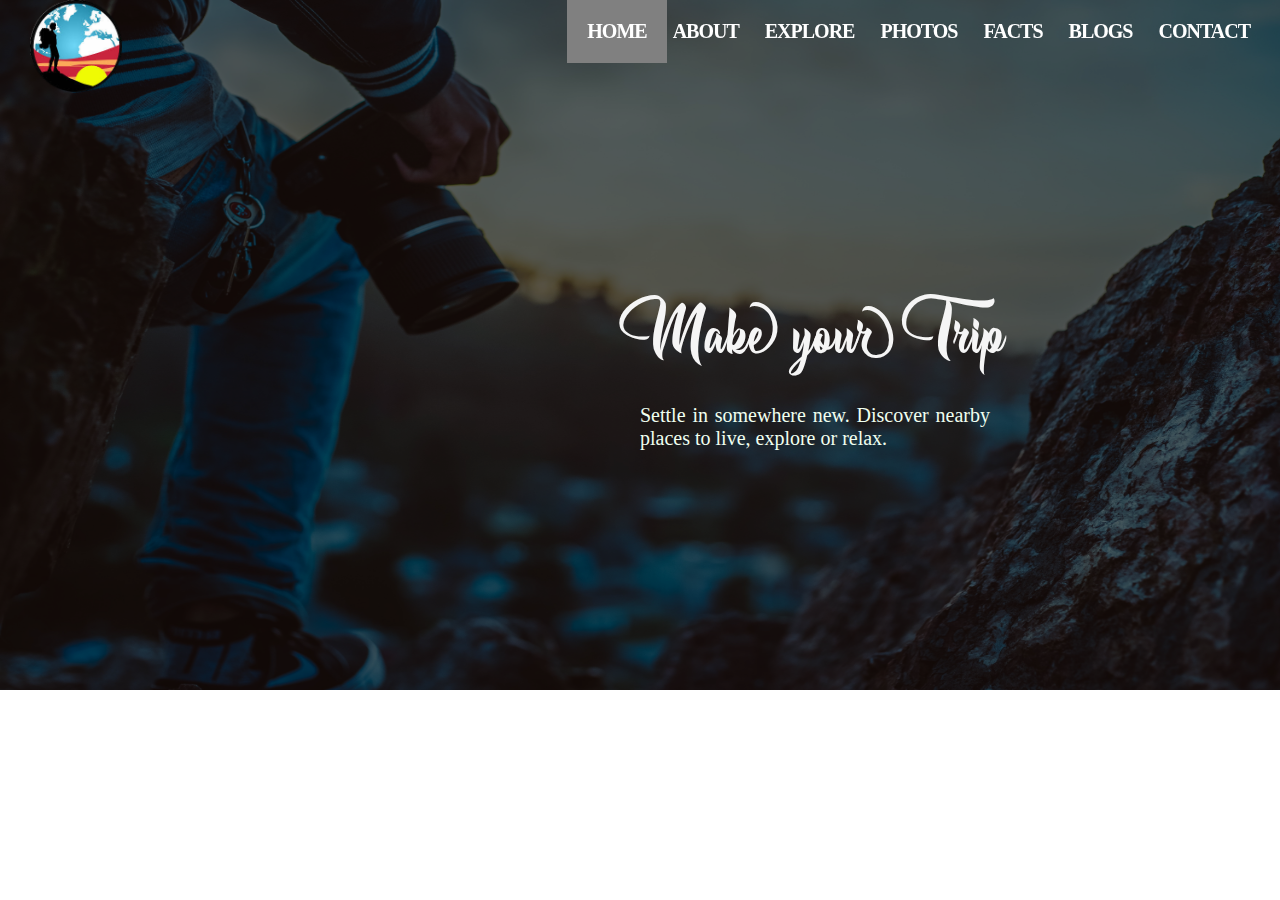
==== index.html @ 2e6acb8c "final changes done" ====
<!DOCTYPE html>
<html lang="en">
<head>
    <meta charset="UTF-8">
    <meta name="viewport" content="width=device-width, initial-scale=1.0">
    <link rel="stylesheet" href="styles.css">
    <title>Document</title>
</head>
<body>
    <section id="header">
        <div class="header container">
          <div class="nav-bar">
            <div class="brand">
                
                <img src="./Images/logo.png">
            </div>
            <div class="nav-list">
              <div class="hamburger"><div class="bar"></div></div>
              <ul>
                <li><a class="active nav-link" href="./index.html" data-after="Home" >Home</a></li>
                <li><a class="nav-link" href="./about.html" data-after="About" >About</a></li>
                <li><a class="nav-link" href="./destination.html" data-after="Destinations">Explore</a></li>
                <li><a class="nav-link" href="./photos.html" data-after="Photos" >Photos</a></li>
                <li><a class="nav-link" href="./facts.html" data-after="Facts">Facts</a></li>
                <li><a class="nav-link" href="./blogs.html" data-after="Blog" >Blogs</a></li>
                <li><a class="nav-link" href="./contact.html" data-after="Contact">Contact</a></li>
                
              </ul>
            </div>
          </div>
        </div>
    </section>

    <section id="home">
       <div class="image-home"><img src="./Images/home.jpg"></div>
       <div class="home-content">
           <h1> Make your Trip</h1>
           <p> Settle in somewhere new. Discover nearby places to live, explore or relax. </p>
       </div>
    </section>

    <script src="./javascript/hamburger.js"></script>
</body>
</html>
---- styles.css ----
*{
    margin: 0px;
    padding: 0px;
}
@font-face{
    font-family: "allessa";
    src: url("../fonts/Allessa.ttf");
    font-style: normal;
}
@font-face{
    font-family: "forefarmer";
    src: url("../fonts/ForefarmersDemoRegular-1LpB.ttf");
    font-style: normal;
}
@font-face{
    font-family: "brokenz";
    src: url("../fonts/Brokenz-BWa0d.ttf");
    font-style: normal;
}

/* Header section */
#header {
	position: fixed;
	z-index: 1000;
	left: 0;
	top: 0;
	width: 100vw;
    height: auto;
}
#header .header {
    min-height: 10vh;
}
#header .nav-bar {
	display: flex;
	align-items: center;
	justify-content: space-between;
	width: 100%;
	height: 100%;
	padding: 0 10px;
}

#header .nav-bar .brand img{
   position: absolute;
   left:30px;
   top: 0vh;
   height: 10.2vh;
}

/* hamburger background */
#header .nav-list ul {
	list-style: none;
    position: absolute;
    background-color: rgb(5, 1, 1);
	width: 100vw;
	height: 100vh;
	left: 100%;
	top: 0;
	display: flex;
	flex-direction: column;
	justify-content: center;
	align-items: center;
	z-index: 1;
	overflow-x: hidden;
	transition: .5s ease left;
}
#header .nav-list ul.active {
	left: 0%;
}
#header .nav-list ul a {
	font-size: 30px;
	letter-spacing: .2rem;
	text-decoration: none;
	color: white;
	text-transform: uppercase;
	padding: 20px;
	display: block;
}
#header .nav-list ul .active{
    background: grey;
}

#header .nav-list ul a::after {
    content: attr(data-after);
	position: absolute;
	top: 50%;
	left: 50%;
	transform: translate(-50%, -50%) scale(0);
	color: rgb(13, 49, 38);
	font-size: 6rem;
	letter-spacing: 50px;
	z-index: -10;
	transition: .3s ease letter-spacing;
}
.nav-bar a.active{
    background: linear-gradient(to right,rgb(46, 46, 46),rgb(41, 40, 40));
}

#header .nav-list ul li:hover a::after {
	transform: translate(-50%, -50%) scale(1);
	letter-spacing: initial;
}
#header .hamburger {
	height: 60px;
	width: 60px;
	display: inline-block;
	border: 3px solid white;
	border-radius: 50%;
	position: relative;
	display: flex;
	align-items: center;
	justify-content: center;
	z-index: 100;
	cursor: pointer;
	transform: scale(.8);
	margin-right:  10px;
}
#header .hamburger:after {
	position: absolute;
	content: '';
	height: 100%;
	width: 100%;
	border-radius: 50%;
	border: 3px solid white;
	animation: hamburger_puls 1s ease infinite;
}
#header .hamburger .bar {
	height: 2px;
	width: 30px;
	position: relative;
	background-color: white;
	z-index: -2;
}
#header .hamburger .bar::after,
#header .hamburger .bar::before {
	content: '';
	position: absolute;
	height: 100%;
	width: 100%;
	left: 0;
	background-color: white;
	transition: .3s ease;
	transition-property: top, bottom;
}
#header .hamburger .bar::after {
	top: 8px;
}
#header .hamburger .bar::before {
	bottom: 8px;
}
#header .hamburger.active .bar::before {
	bottom: 0;
}
#header .hamburger.active .bar::after {
	top: 0;
}

@keyframes hamburger_puls {
	0% {
		opacity: 1;
		transform: scale(1);
	}
	100% {
		opacity: 0;
		transform: scale(1.4);
	}
}

/* end of header */
#home{
    height: 690px;
    width: 100%;
    position: relative;
}

#home .image-home{
    height: 100%;
    width: 100%;
    background: black;
}
#home .image-home img{
    height: 100%;
    width: 100%;
    opacity: 0.4;
}
#home .home-content{
    position: absolute;
    top: 280px;
    right: 250px; 
}
#home .home-content h1{
    color: whitesmoke;
    width: 400px;
    font-family: "allessa";
    font-weight:200 ;
    font-size: 50px;
}
#home .home-content p{
    font-size: 20px;
    margin-top: 10px;
    color: honeydew;
    width: 350px;
}
/*------end of home page ------- */


/*----about page------ */
#about{
    height: 100vh;
    background: black;
    width: 100%;
    display: flex;
    justify-content: center;
    align-items: center;
}
#about .content-about{
    width: 700px;
}
#about .content-about h1{
    text-align: center;
    font-weight: 200;
    font-size: 100px;
    font-family: "brokenz";
    color: goldenrod;
}
#about .content-about p{
    font-size: 22px;
    margin-bottom: 20px;
    color: whitesmoke;
    text-align: justify;
}

/* destination */
#destination{
    height: 900px;
    width: 100%;
    background: black;
    position: relative;
}
.container-destination{
    position: absolute;
    top:30vh;
    width: 100%;
    height: 700px;
    display: flex;
    justify-content: space-around;
    flex-wrap: wrap;
}
.box-dest{
    position: relative;
    height: 270px;
    width: 270px;
    text-align: center;
    border-radius: 5px;
  }
  .front-face, .back-face{
    position: absolute;
    width: 100%;
    height: 100%;
    background: #ebf8f9;
    border-radius: 5px;
    backface-visibility: hidden;
    box-shadow: 0 2px 3px rgba(0,0,0,.2);
    transition: transform .4s linear;
  }
  .cover{
    background: linear-gradient(75deg, #8e44ad, #2980b9);
    height: 100%;
    width: 100%;
    border-radius: 5px 5px 0 0;
  }
  .profile{
    height: 100%;
    width: 100%;
    background: white;
  }
  .about{
    margin-top: 10px;
    padding: 0px 35px;
    font-size: 15px;
  }
  h1{
    color: #0d0d0d;
  }
  p{
    padding: 10px;
    color: #262626;
    text-align: justify;
  }  
  .back-face{
    transform: perspective(800px) rotateY(-180deg);
  }
  .front-face{
    transform: perspective(800px) rotateY(0deg);
  }
  .box-dest:hover > .back-face{
    transform: perspective(800px) rotateY(0deg);
  }
  .box-dest:hover > .front-face{
    transform: perspective(800px) rotateY(180deg);
  }



/* photos */
#photos{
    background: black;
    height: 2000px;
    width: 100%;
    display: flex;
    justify-content: center;
}
#photos .photo-container{
    position: absolute;
    top:15vh;
    width: 90%;
    display: flex;
    flex-wrap: wrap;
    justify-content: space-around;
}
#photos .box-photos{
    height: 250px;
    width: 250px;
    border: 2px solid white;
    background: black;
    margin-top: 60px;
}
#photos .box-photos img{
    height: 100%;
    width: 100%;
    opacity: 0.9;
}

/* blog */

#blog{
    background: black;
    height: 2200px;
}
.row:after{
	content: '';
	display: table;
	clear: both;
}
.container-blogs{
    position: relative;
    top: 15vh;
}
header h1{
	text-align: center;
	font-size:60px;
	color:gold;
    margin:1.5 0px;
    font-family: "allessa";
    font-weight: 200;

}

#blog p{
    color: crimson;
    font-size: 20px;
    text-shadow: 0.5px 1px black;
}
h2{
	color:#000000;
margin:1.5 0px;	
}
.left-column{
float: left;
width: 70%;	
}

.right-column{
 width: 25%;
 float: right;
 padding-left:20px;
 padding-right: 10px;
}
.card{
	padding: 20px;
	background-color: #ffffff;
 margin-top:20px;
}

.card img{
	width: 100%;
}


.right-column .card img{
	margin-bottom: 10px;
}

/* contact */
#contact{
    background: black;
    height: 700px;
}
#contact .upper-contact{
    display: flex;
    flex-direction: column;
    align-items: center;
    height: 200px;
    justify-content: center;
    position: relative;
}
#contact .upper-contact .background-upper{
    background-image: url("https://images.pexels.com/photos/1421903/pexels-photo-1421903.jpeg?auto=compress&cs=tinysrgb&dpr=1&w=500");
    background-position: center center;
    position: absolute;
    left: 0;
    top: 0;
    width: 100%;
    height:100%;
    opacity: 0.3;
}
.upper-contact h1{
    color: white;
    font-size: 50px;
    z-index: 2;
}
.upper-contact h3{
    color: whitesmoke;
    font-size: 22px;
    z-index: 2;
}
.upper-contact h3 .fa{
    color: red;
}
.lower-contact{
    height:500px ;
    display: flex;
    flex-direction: column;
    justify-content: center;
    align-items: center;
}
.lower-contact .contact-info{
    display: flex;
    justify-content: space-around;
    align-items: center;
   height: 30px;
   width: 100%;
   box-shadow:0 2px 1px rgb(68, 68, 68);
}
.lower-contact .contact-info h2{
    display: inline-block;
    margin-left: 10px;
    font-size: 20px;
    color: gold;
}
.lower-contact .contact-info .fa{
    color: white;
}
.lower-contact #success{
    color: rgb(131, 209, 13);
    font-size: 24px;
}
form{
    display: flex;
    flex-direction: column;
    height: 430px;
    width: 35%;
    align-items: center;
    justify-content: space-around;
    border: none;
    margin-top: 15px;
}
form input{
    width: 100%;
    border: none;
    outline: none;
    border-bottom: 2px solid rgb(77, 75, 75);
    background: transparent;
    color: white;
    font-size: 18px;
}
form textarea{
    width: 100%;
    border: none;
    outline: none;
    border-bottom: 2px solid rgb(80, 77, 77);
    background: transparent;
    resize: none;
    color: white;
    font-size: 18px;
}
form input::placeholder{
    color: rgb(158, 152, 152);
    opacity: 0.6;
    font-size: 14px;
}
form textarea::placeholder{
    color: rgb(158, 152, 152);
    opacity: 0.6;
    font-size: 14px;
}
form button{
    padding: 10px;
    background: black;
    color: white;
    cursor: pointer;
    font-size: 15px;
    word-spacing: 3px;
}


#facts{
    background: black;
    height: 100vh;
    display: flex;
    justify-content: center;
}
#facts .container-facts{
    width: 70%;
    height: 80vh;
    position: absolute;
    top: 14vh;
}
#facts ul{
    list-style-type: disc;
}
#facts li{
    color: goldenrod;
    font-size: 24px;
    margin-top: 9px;
}



/*responsive */
@media(max-width:800px){
	.left-column,.right-column{
    width: 100%;
    padding: 0px;
    }
    .upper-contact h1{
        font-size: 34px;
    }
    .upper-contact h3{
        font-size: 15px;
    }
    .lower-contact .contact-info h2{
        font-size: 14px;
        margin-left: 5px;
    }
    .lower-contact #success{
        font-size: 13px;
        margin-top: 10px;
    }
    form{
        width: 80%;
        height:420px ;
    }
    form input{
        font-size: 16px;
    }
    form textarea{
        font-size: 16px;
    }
}
@media (min-width: 1200px){
    /* header only */
    #header .hamburger {
		display: none;
	}
	#header .nav-list ul {
		position: initial;
		display: block;
		height: auto;
		width: fit-content;
        background-color: transparent;
        margin-right: 38px;
	}
	#header .nav-list ul li {
		display: inline-block;
	}
	#header .nav-list ul li a {
        font-size: 20px;
        margin-right: -18px;
        font-weight: bold;
        letter-spacing: -1px;
	}
	#header .nav-list ul a:after {
		display: none;
    }
    #header .nav-list ul li a:hover {
        color: gold;
    }
}
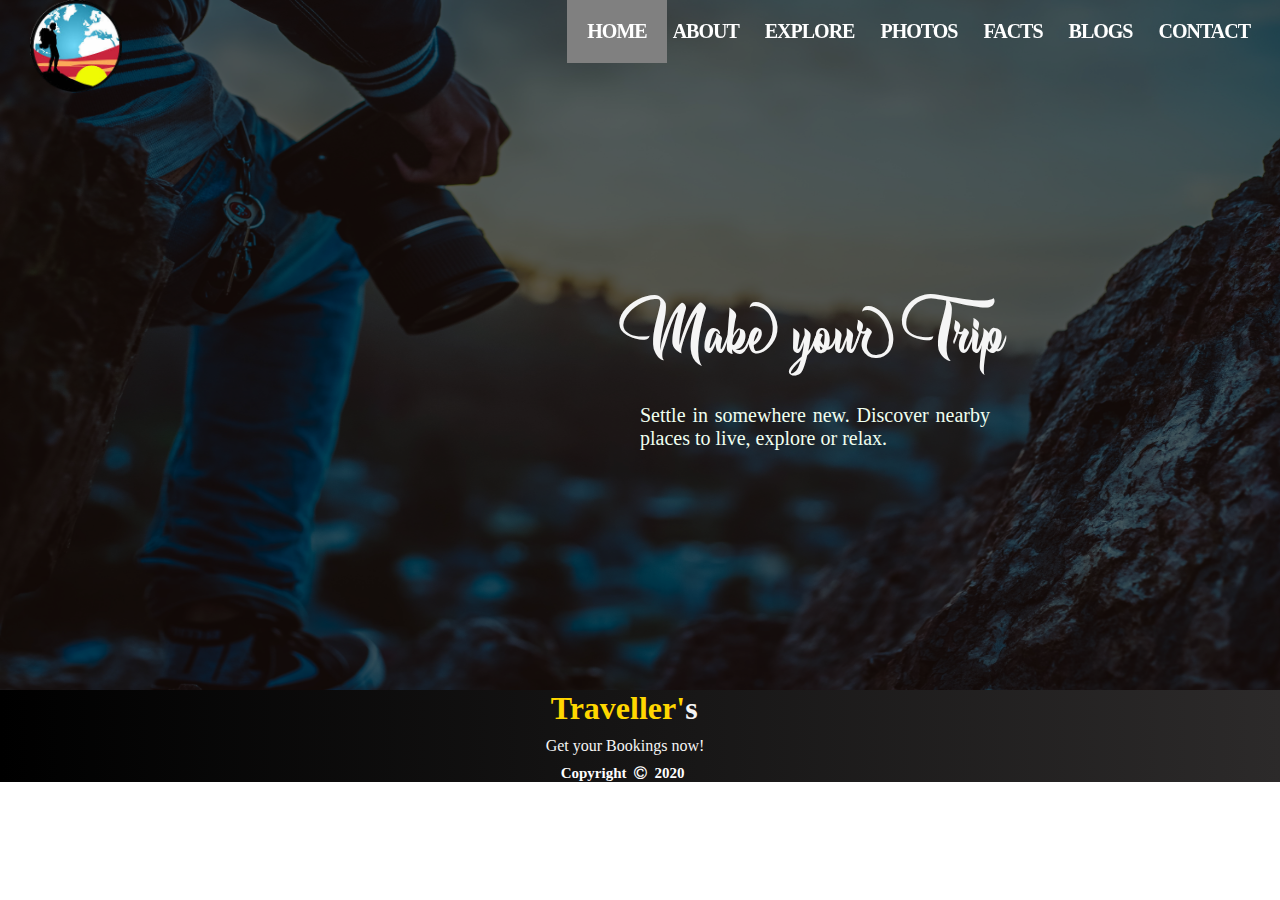
==== commit b9c6a08f: "edit7" ====
--- a/index.html
+++ b/index.html
@@ -3,6 +3,7 @@
 <head>
     <meta charset="UTF-8">
     <meta name="viewport" content="width=device-width, initial-scale=1.0">
+    <link rel="stylesheet" href="https://cdnjs.cloudflare.com/ajax/libs/font-awesome/4.7.0/css/font-awesome.min.css">
     <link rel="stylesheet" href="styles.css">
     <title>Document</title>
 </head>
@@ -39,6 +40,16 @@
        </div>
     </section>
 
+
+
+    <footer class="footer">
+      <div class="container-footer">
+        <h1>Traveller'<span>s</span></h1>
+        <p>Get your Bookings now!</p>
+        <h2 class="copyright">Copyright &nbsp<i class="fa fa-copyright fa-1x" aria-hidden="true"></i>&nbsp 2020</h2>
+      </div>
+  </footer>
+
     <script src="./javascript/hamburger.js"></script>
 </body>
 </html>--- a/styles.css
+++ b/styles.css
@@ -4,17 +4,17 @@
 }
 @font-face{
     font-family: "allessa";
-    src: url("../fonts/Allessa.ttf");
+    src: url("./fonts/Allessa.ttf");
     font-style: normal;
 }
 @font-face{
     font-family: "forefarmer";
-    src: url("../fonts/ForefarmersDemoRegular-1LpB.ttf");
+    src: url("./fonts/ForefarmersDemoRegular-1LpB.ttf");
     font-style: normal;
 }
 @font-face{
     font-family: "brokenz";
-    src: url("../fonts/Brokenz-BWa0d.ttf");
+    src: url("./fonts/Brokenz-BWa0d.ttf");
     font-style: normal;
 }
 
@@ -202,6 +202,30 @@
 }
 /*------end of home page ------- */
 
+/*footer */
+.footer{
+    display: flex;
+    justify-content: center;
+    width: 100%;
+    background: linear-gradient(to right, black,rgb(44, 42, 42));
+}
+.footer .container-footer h1{
+    color: gold;
+}
+.footer .container-footer span{
+    color: whitesmoke;
+}
+.footer .container-footer p{
+    color: whitesmoke;
+    position: relative;
+    right: 15px;
+}
+.footer .container-footer h2{
+    color: white;
+    position: relative;
+    left: 10px;
+    font-size: 15px;
+}
 
 /*----about page------ */
 #about{
@@ -213,7 +237,7 @@
     align-items: center;
 }
 #about .content-about{
-    width: 700px;
+    width: 65%;
 }
 #about .content-about h1{
     text-align: center;
@@ -528,6 +552,30 @@
 
 /*responsive */
 @media(max-width:800px){
+    #home .home-content{
+        right: 10px;
+    }
+    #home .home-content h1{
+        font-size: 35px;
+    }
+    #home .home-content p{
+        font-size: 16px;
+    }
+    #about .content-about{
+        width: 90%;
+    }
+    #about .content-about h1{
+        font-size: 60px;
+    }
+    #about .content-about p{
+        font-size: 15px;
+    }
+    #photos{
+        background: none;
+    }
+    #destination{
+        background: none;
+    }
 	.left-column,.right-column{
     width: 100%;
     padding: 0px;
